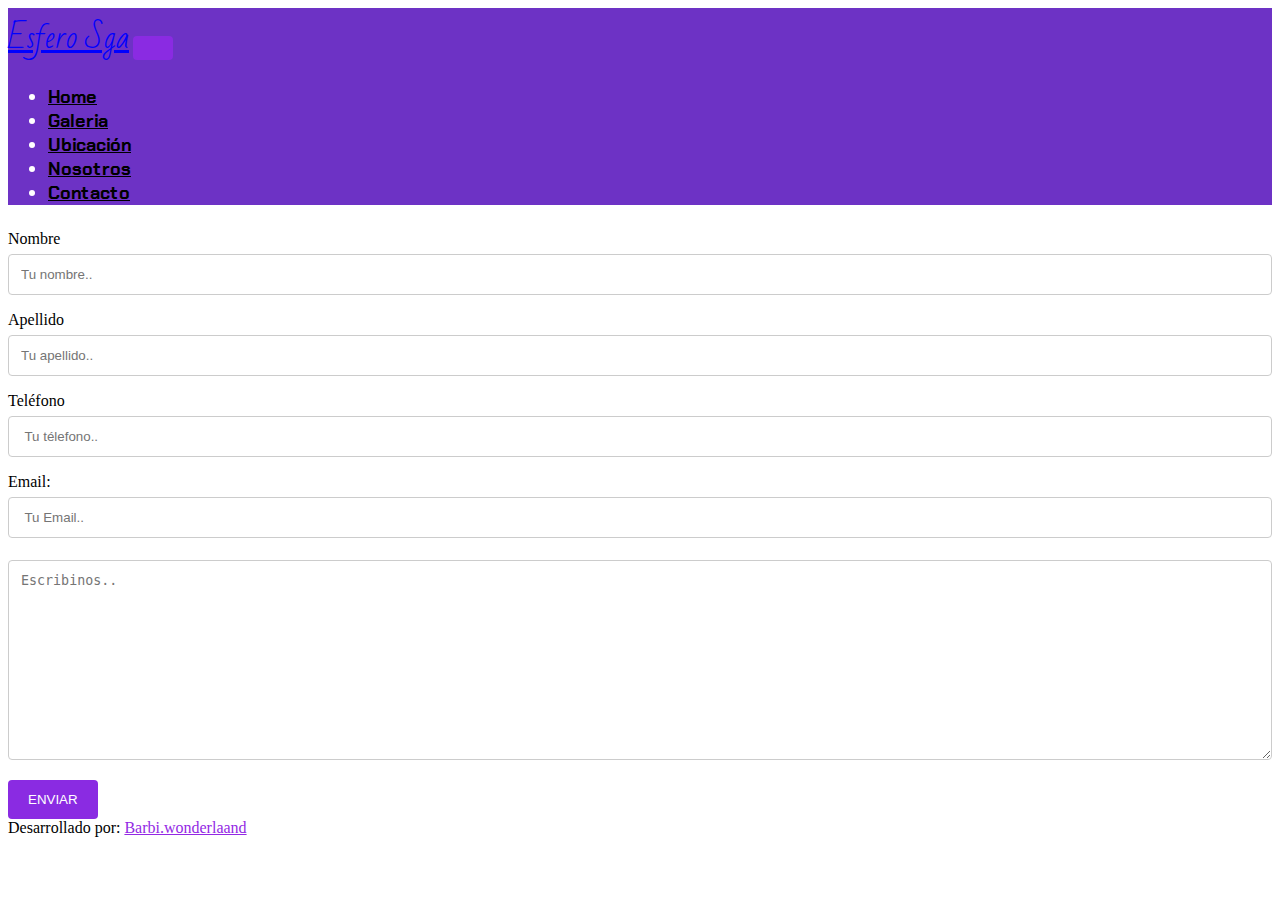
==== contacto.html @ 18e95957 "Add files via upload" ====
<!doctype html>
<html lang="en"> 
  <head>
    <link
    rel="stylesheet"
    href="https://cdnjs.cloudflare.com/ajax/libs/animate.css/4.0.0/animate.min.css"
  />
    <!-- Required meta tags -->
    <meta charset="utf-8">
    <link  rel="icon"   href="favicon (2).ico" type="image/png" />
    <link rel="stylesheet" href="https://use.fontawesome.com/releases/v5.14.0/css/all.css" integrity="sha384-HzLeBuhoNPvSl5KYnjx0BT+WB0QEEqLprO+NBkkk5gbc67FTaL7XIGa2w1L0Xbgc" crossorigin="anonymous">
    <meta name="viewport" content="width=device-width, initial-scale=1, shrink-to-fit=no">
    <link href="https://fonts.googleapis.com/css2?family=Noto+Serif:ital@1&display=swap" rel="stylesheet">
    <link href="https://fonts.googleapis.com/css2?family=Londrina+Shadow&display=swap" rel="stylesheet">
    <link href="https://fonts.googleapis.com/css2?family=Srisakdi:wght@400;700&display=swap" rel="stylesheet">
    <link href="https://fonts.googleapis.com/css2?family=Niconne&display=swap" rel="stylesheet">
    <link href="https://fonts.googleapis.com/css2?family=Srisakdi:wght@700&display=swap" rel="stylesheet">
  <!-- LOGO -->
    <link href="https://fonts.googleapis.com/css2?family=Chakra+Petch:wght@300&display=swap" rel="stylesheet">
    <!-- A -->
    <link href="https://fonts.googleapis.com/css2?family=Bad+Script&display=swap" rel="stylesheet">
    

    <!-- Bootstrap CSS -->
    <link rel="stylesheet" href="estilos.css">
    <link rel="stylesheet" href="https://stackpath.bootstrapcdn.com/bootstrap/4.5.0/css/bootstrap.min.css" integrity="sha384-9aIt2nRpC12Uk9gS9baDl411NQApFmC26EwAOH8WgZl5MYYxFfc+NcPb1dKGj7Sk" crossorigin="anonymous">
    <title>Esfero Sga</title>
  </head>
  <body>
<section class="bienvenidos">
   <header class="encabezado">
     
       <div class="container-fluid " style="padding:0%">
        <nav class="navbar navbar-expand-lg navbar-dark "  style="background-color: rgb(109, 50, 197); ">
         
          <a class="navbar-brand " href="#" style=" font-family: 'Bad Script', cursive!important; font-size: 30px;">Esfero Sga</a>
          
          <button  class="navbar-toggler " type="button" data-toggle="collapse" data-target="#navbarSupportedContent" aria-controls="navbarSupportedContent" aria-expanded="false" aria-label="Toggle navigation" >
            <span class="navbar-toggler-icon"></span>
            
          </button>
          
        
          <div class="collapse navbar-collapse"  id="navbarSupportedContent">
            <ul class="navbar-nav ml-auto " style="font-family: 'Chakra Petch', sans-serif; font-size: 18px;">
              <li class="nav-item  " >
                <a class="nav-link" href="index.html">Home </a>
              </li>
              <li class="nav-item">
                <a class="nav-link" href="galeria.html">Galeria</a>
              </li>
              <li class="nav-item">
                <a class="nav-link" href="ubicación.html">Ubicación</a>
              </li>
              <li class="nav-item">
                <a class="nav-link" href="nosotros.html">Nosotros</a>
              </li>
              <li class="nav-item">
                <a class="nav-link" href="contacto.html">Contacto</a>
              </li>

           
          
          </div>
          
        </nav>
          
    </div>
   </header>

</section>

    <div class="container">
        <form >
      
          <label for="fname">Nombre</label>
          <input type="text" id="fname" name="firstname" placeholder="Tu nombre..">
      
          <label for="lname">Apellido</label>
          <input type="text" id="lname" name="lastname" placeholder="Tu apellido..">
          
          <label for="cel">Teléfono</label>
          <input type="number"  id="cel" placeholder=" Tu télefono.." required>
          <label for="email">Email:</label>
          <input type="text" placeholder=" Tu Email.." name=" email" required id="email">
      
        
          <textarea id="subject" name="subject" placeholder="Escribinos.." style="height:200px"></textarea>
      
             <button type="button" onclick="sendMail()">ENVIAR</button>
      
        </form>
      </div>  
    
<script src="https://smtpjs.com/v3/smtp.js">
</script>

<script>
function Persona(){
  this.nombre =document.getElementById('fname').value;
  this.apellido =document.getElementById('lname').value;
  this.mail =document.getElementById('email').value;
  this.telefono =document.getElementById('cel').value;
  this.asunto =document.getElementById('subject').value;


  
}
function sendMail(){

Email.send({

    SecureToken : "3f2f481c-2bb8-49f4-88b1-24f49e314de3",
    To : 'emanuelnicolasb@gmail.com',
    From : "barbiiee.8@gmail.com",
    Subject : "Prueba",
      Body : " <h2>Nombre : "+(new Persona()).nombre +" "+"</h2><h2>Apellido: "+(new Persona()).apellido +" </h2>"+ "<h3>E-mail : "+(new Persona()).mail +"</h3> "+ "<h3>Telefono : "+(new Persona()).telefono +"</h3> "+ "<h4>Asunto : "+(new Persona()).asunto + "</h4>" 
}).then(
  message => alert("Tu mensaje ha sido enviado, muchas gracias!")
);
  }
  </script>


    <!-- Optional JavaScript -->
    <!-- jQuery first, then Popper.js, then Bootstrap JS -->
    <script src="https://code.jquery.com/jquery-3.5.1.slim.min.js" integrity="sha384-DfXdz2htPH0lsSSs5nCTpuj/zy4C+OGpamoFVy38MVBnE+IbbVYUew+OrCXaRkfj" crossorigin="anonymous"></script>
    <script src="https://cdn.jsdelivr.net/npm/popper.js@1.16.0/dist/umd/popper.min.js" integrity="sha384-Q6E9RHvbIyZFJoft+2mJbHaEWldlvI9IOYy5n3zV9zzTtmI3UksdQRVvoxMfooAo" crossorigin="anonymous"></script>
    <script src="https://stackpath.bootstrapcdn.com/bootstrap/4.5.0/js/bootstrap.min.js" integrity="sha384-OgVRvuATP1z7JjHLkuOU7Xw704+h835Lr+6QL9UvYjZE3Ipu6Tp75j7Bh/kR0JKI" crossorigin="anonymous"></script>
    <footer>
      <!-- Footer -->
<footer class="page-footer font-small unique-color-dark pt-4">

  <!-- Footer Elements -->
  <div class="container">

    <!-- Call to action -->
   
    <!-- Call to action -->

  </div>
  <!-- Footer Elements -->
  <div class="redes text-center " style="font-size: 35px; color:violet">
    <a href="https://www.facebook.com/StretchingGlobalActivoLomas/"><i class="fab fa-facebook-square redes" style="color: rgb(147, 40, 228);"></i></i></a> 
    <a href="instagram.com/esfero_sga">  <i class="fab fa-instagram redes " style="color:rgb(147, 40, 228)"></i></a>
    </div>
  <!-- Copyright -->
  <div class="footer-copyright text-center py-3">Desarrollado por:
    <a href="https://github.com/barbiwonderland" style="color:rgb(147, 40, 228)"> Barbi.wonderlaand</a>
  </div>
  <!-- Copyright -->

</footer>
<!-- Footer -->
    </footer>
  </body>
</html>
---- estilos.css ----
/* Style inputs with type="text", select elements and textareas */
input[type=text], select, textarea {
  width: 100%; /* Full width */
  padding: 12px; /* Some padding */ 
  border: 1px solid #ccc; /* Gray border */
  border-radius: 4px; /* Rounded borders */
  box-sizing: border-box; /* Make sure that padding and width stays in place */
  margin-top: 6px; /* Add a top margin */
  margin-bottom: 16px; /* Bottom margin */
  resize: vertical /* Allow the user to vertically resize the textarea (not horizontally) */
}

/* Style the submit button with a specific background color etc */
button {
  background-color:blueviolet;
  color: white;
  padding: 12px 20px;
  border: none;
  border-radius: 4px;
  cursor: pointer;
}

/* When moving the mouse over the submit button, add a darker green color */
button:hover {
  background-color:rgb(213, 37, 210);
}


input[type=number]{
  width: 100%; /* Full width */
  padding: 12px; /* Some padding */ 
  border: 1px solid #ccc; /* Gray border */
  border-radius: 4px; /* Rounded borders */
  box-sizing: border-box; /* Make sure that padding and width stays in place */
  margin-top: 6px; /* Add a top margin */
  margin-bottom: 16px; /* Bottom margin */
  resize: vertical /* Allow the user to vertically resize the textarea (not horizontally) */
}

.nav-link {
    font-weight: bold;
    color: black!important;

}
.navbar-dark .navbar-brand{
   
    color:blue;
}
.navbar-dark{
    color: white;
}


button{
    color:white;
}
footer{
   top: 0
   ;
}
/*Galeria HTML*/
.online{
    width: 100vw;
    object-fit: fill;
    display: inline-block;
    height:auto;
   

  
    animation:fadeInDown; /* referring directly to the animation's @keyframe declaration */
    animation-duration: 1s; /* don't forget to set a duration! */
  
}
.mapa{
 

  border: black  solid 5px;
  width: 100%!important;

}
.animate__animated.animate__flash {
    --animate-duration: 8s;
    --animate-delay: 0.9s;
  }


/*clases Nosotros*/
.nosotros h3 {
   text-align: center;
   padding-top: 2%;
   font-family: 'Chakra Petch', sans-serif;
   padding-bottom:2%;
   
 
}


.nav-link:hover{
background-color: rgb(213, 37, 210);
}
.nosul li{
list-style: none;
line-height: 2,5;
padding-left: 2rem;
background-image: url(flecha.jpg);
background-position: 0 0;
background-size: 1.6rem 1.6rem;
background-repeat: no-repeat;




}
/*galeria*/
.carousel-control-prev-icon{

background-color:rgb(147, 40, 228)!important;
height:35px!important ;
width: 35px!important;
}
.carousel-control-next-icon{

  background-color:rgb(147, 40, 228)!important;
  height:35px!important ;
  width: 35px!important;
  
  }
.carousel {
  margin-top: 2%;
    width: 100vw;
   padding-bottom:2%;
   height: 80vh;
}

.carousel-inner{
  height: 100%!important; 
  margin:auto;
  align-items: center;
  align-content: center;
}
.carousel-item{
height: 100%!important;
margin:auto;
align-items: center;
align-content: center;
}
.carousel-item img{
object-fit: contain!important;
height: 100%!important;
margin:auto;
align-items: center;
align-content: center;
}

/*UBICACIÓN*/
.subtitulos2{
  color:black;

text-align: center;
}
.col-sm-6 i{
color:rgb(147, 40, 228);
}
.subtitulos  i{
    color:rgb(147, 40, 228);
  
    
    }
    .subtitulos{
        font-size: 25px;
        text-align: center;
    }
    
    .col-sm-6{
        font-size: 15px;
        text-align: center;
    }
  
    .homet{
        
        
        align-items: center;
        margin: auto;
    }
    .subtitulos2 i{
        color:rgb(147, 40, 228);
      font-size:20px;
      text-align: center;
      }
      footer i:hover{
          color:rgb(213, 37, 210);
      }
      .contacto{
        font-family: 'Chakra Petch', sans-serif;
        font-size: 20px;
        text-align: center;
        
      }
form{
  margin-top:2%;
}
footer{
   bottom: 0
   ;
}

@media screen and (max-width: 600px){
  /*GALERIA*/
  .carousel {
    width: 100vw;
   padding-bottom:2%;
    height:50vh!important;
    margin:auto;
    align-items: center;
    align-content: center;

  }

.carousel-inner{
    height: 100%!important; 
    margin:auto;
    align-items: center;
    align-content: center;
}
.carousel-item{
  height: 100%!important;
  margin:auto;
  align-items: center;
  align-content: center;
}
.carousel-item img{
  object-fit: contain!important;
  height: 100%!important;
  margin:auto;
  align-items: center;
  align-content: center;
}

.carousel-control-prev-icon{

  background-color:rgb(147, 40, 228)!important;
  height:25px!important ;
  width: 25px!important;
  }
  .carousel-control-next-icon{
  
    background-color:rgb(147, 40, 228)!important;
    height:25px!important ;
    width: 25px!important;
    
    }
  }
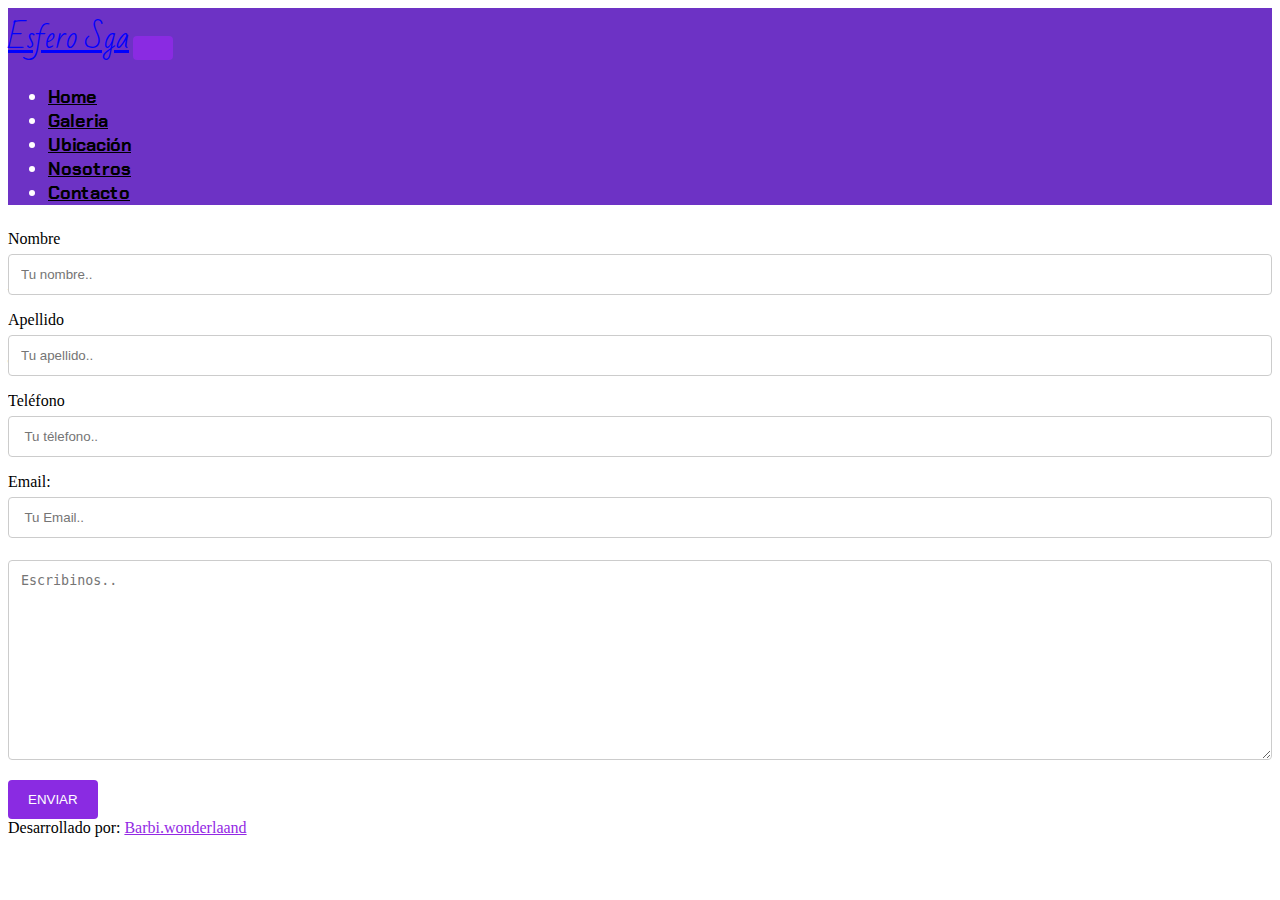
==== commit bf967d08: "Update contacto.html" ====
--- a/contacto.html
+++ b/contacto.html
@@ -113,7 +113,7 @@
 Email.send({
 
     SecureToken : "3f2f481c-2bb8-49f4-88b1-24f49e314de3",
-    To : 'emanuelnicolasb@gmail.com',
+    To : 'silvanaallegue.16@gmail.com',
     From : "barbiiee.8@gmail.com",
     Subject : "Prueba",
       Body : " <h2>Nombre : "+(new Persona()).nombre +" "+"</h2><h2>Apellido: "+(new Persona()).apellido +" </h2>"+ "<h3>E-mail : "+(new Persona()).mail +"</h3> "+ "<h3>Telefono : "+(new Persona()).telefono +"</h3> "+ "<h4>Asunto : "+(new Persona()).asunto + "</h4>" 
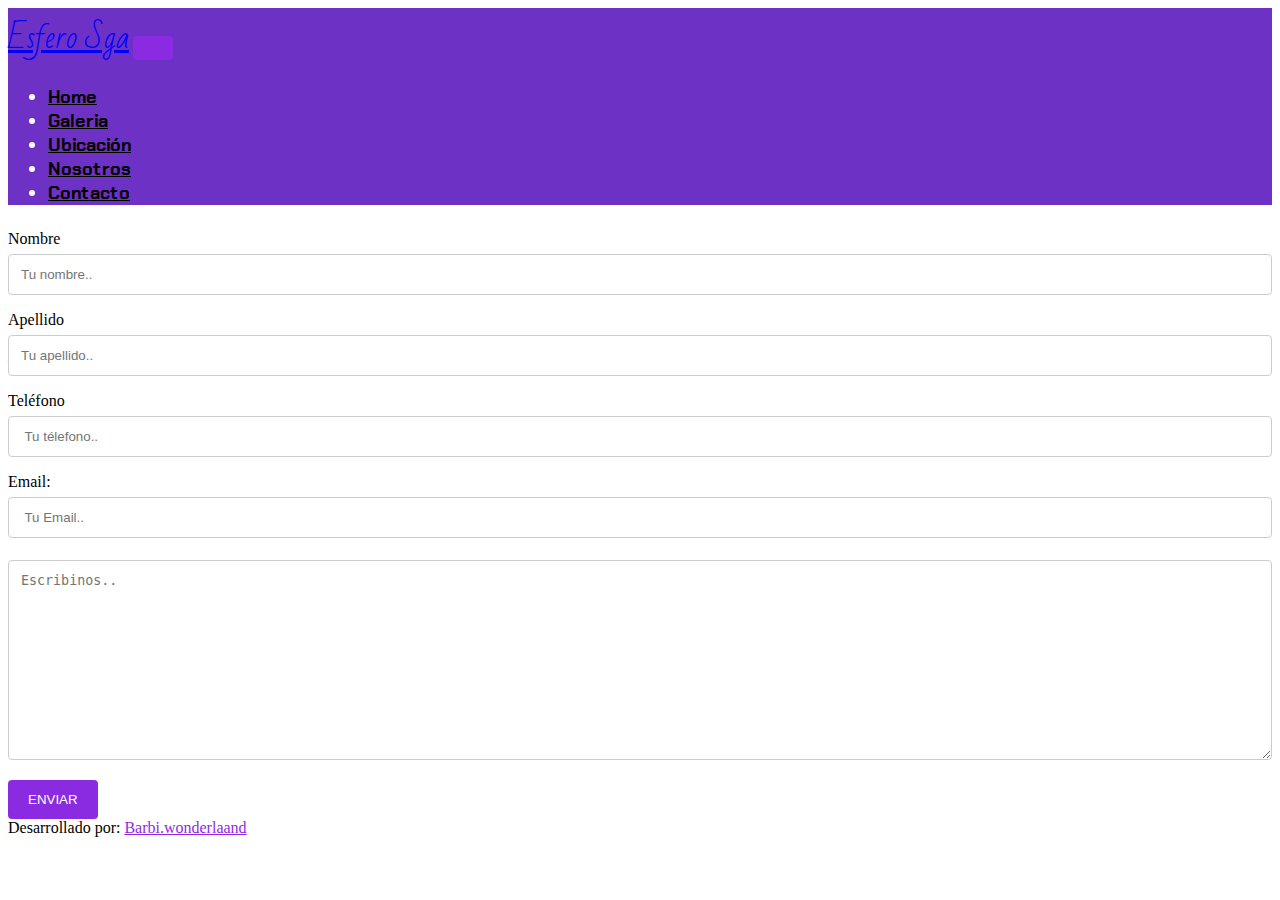
==== commit 81f339dc: "Update contacto.html" ====
--- a/contacto.html
+++ b/contacto.html
@@ -144,7 +144,7 @@
   <!-- Footer Elements -->
   <div class="redes text-center " style="font-size: 35px; color:violet">
     <a href="https://www.facebook.com/StretchingGlobalActivoLomas/"><i class="fab fa-facebook-square redes" style="color: rgb(147, 40, 228);"></i></i></a> 
-    <a href="instagram.com/esfero_sga">  <i class="fab fa-instagram redes " style="color:rgb(147, 40, 228)"></i></a>
+   <a href="https://www.instagram.com/esfero_sga">  <i class="fab fa-instagram redes " style="color:rgb(147, 40, 228)"></i></a>
     </div>
   <!-- Copyright -->
   <div class="footer-copyright text-center py-3">Desarrollado por:
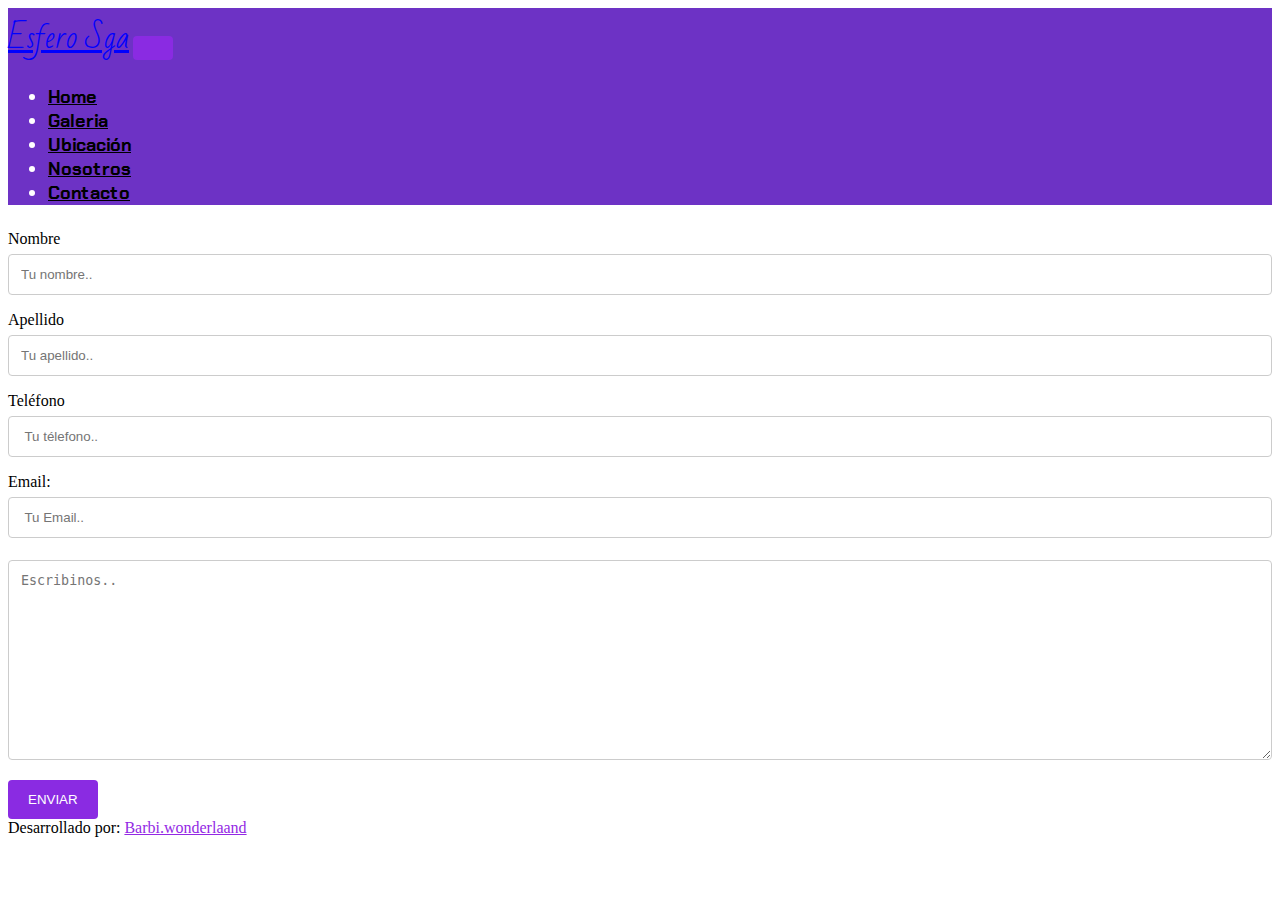
==== commit 18eae89c: "Update contacto.html" ====
--- a/contacto.html
+++ b/contacto.html
@@ -84,7 +84,7 @@
           <label for="cel">Teléfono</label>
           <input type="number"  id="cel" placeholder=" Tu télefono.." required>
           <label for="email">Email:</label>
-          <input type="text" placeholder=" Tu Email.." name=" email" required id="email">
+          <input type="text" placeholder=" Tu Email.." name=" email" >
       
         
           <textarea id="subject" name="subject" placeholder="Escribinos.." style="height:200px"></textarea>
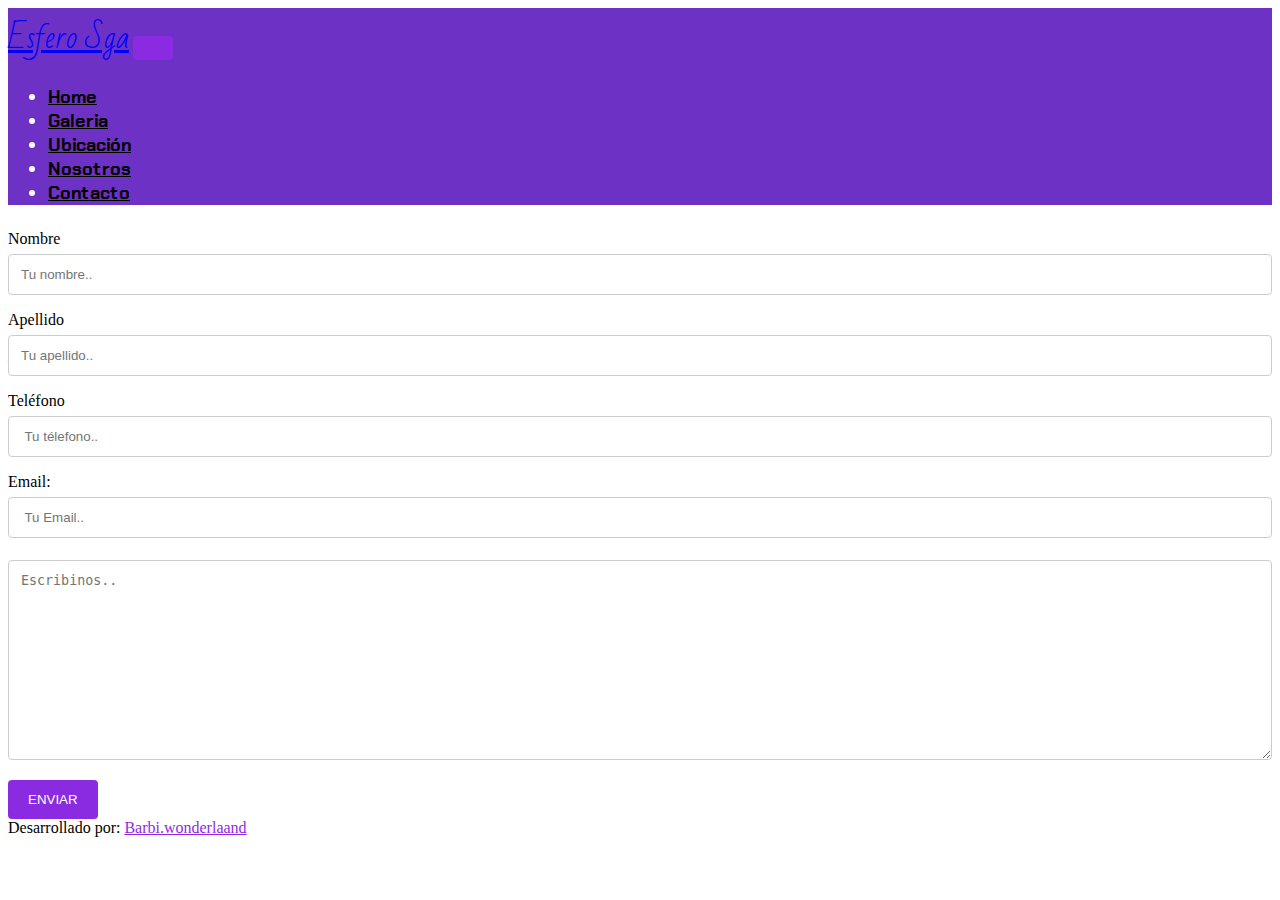
==== commit ab849c9b: "Update contacto.html" ====
--- a/contacto.html
+++ b/contacto.html
@@ -84,7 +84,7 @@
           <label for="cel">Teléfono</label>
           <input type="number"  id="cel" placeholder=" Tu télefono.." required>
           <label for="email">Email:</label>
-          <input type="text" placeholder=" Tu Email.." name=" email" >
+          <input type="text" placeholder=" Tu Email.." name=" email" id:'email' >
       
         
           <textarea id="subject" name="subject" placeholder="Escribinos.." style="height:200px"></textarea>
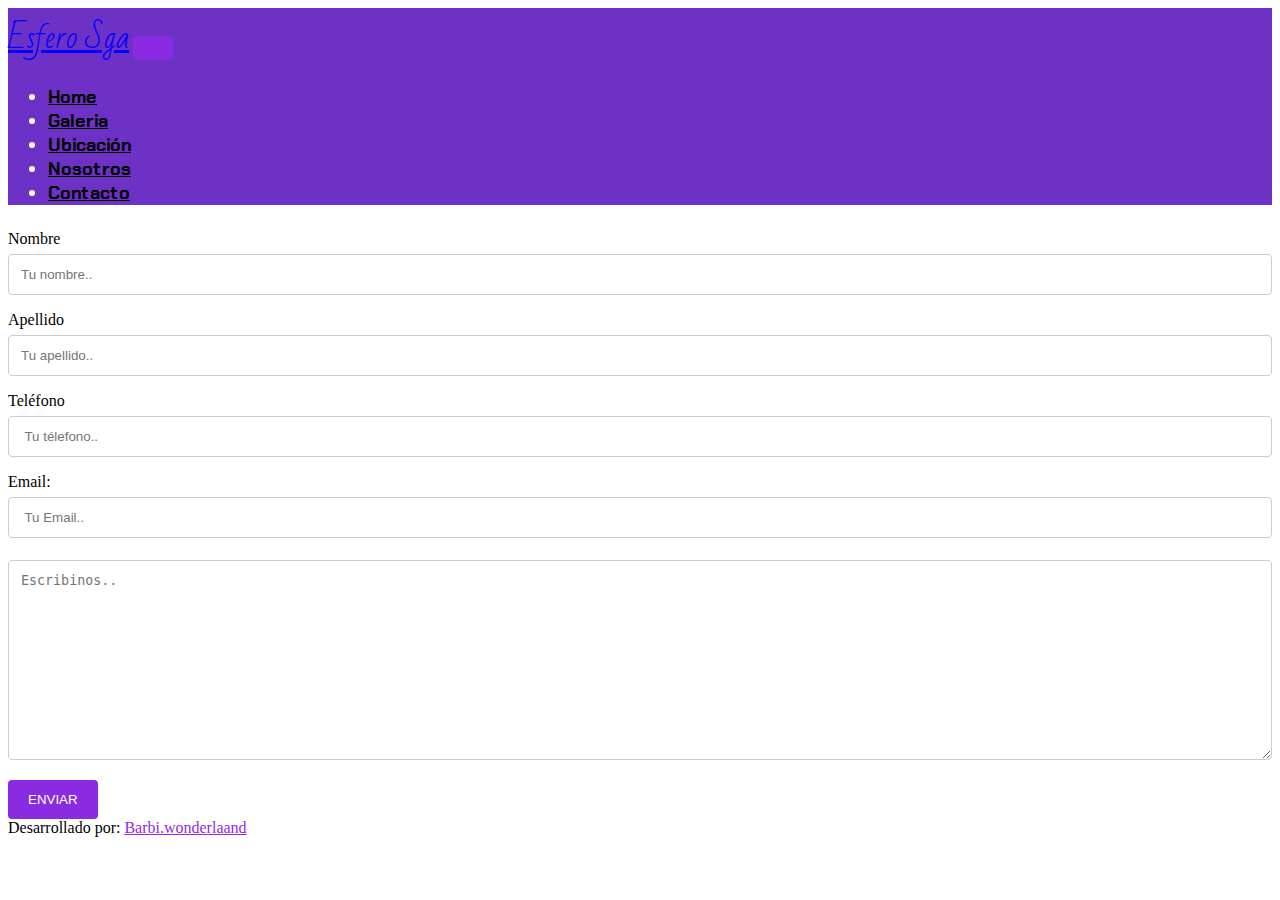
==== commit d1d60859: "Update contacto.html" ====
--- a/contacto.html
+++ b/contacto.html
@@ -84,7 +84,7 @@
           <label for="cel">Teléfono</label>
           <input type="number"  id="cel" placeholder=" Tu télefono.." required>
           <label for="email">Email:</label>
-          <input type="text" placeholder=" Tu Email.." name=" email" id:'email' >
+          <input type="text" placeholder=" Tu Email.." name=" email" id="email" >
       
         
           <textarea id="subject" name="subject" placeholder="Escribinos.." style="height:200px"></textarea>
